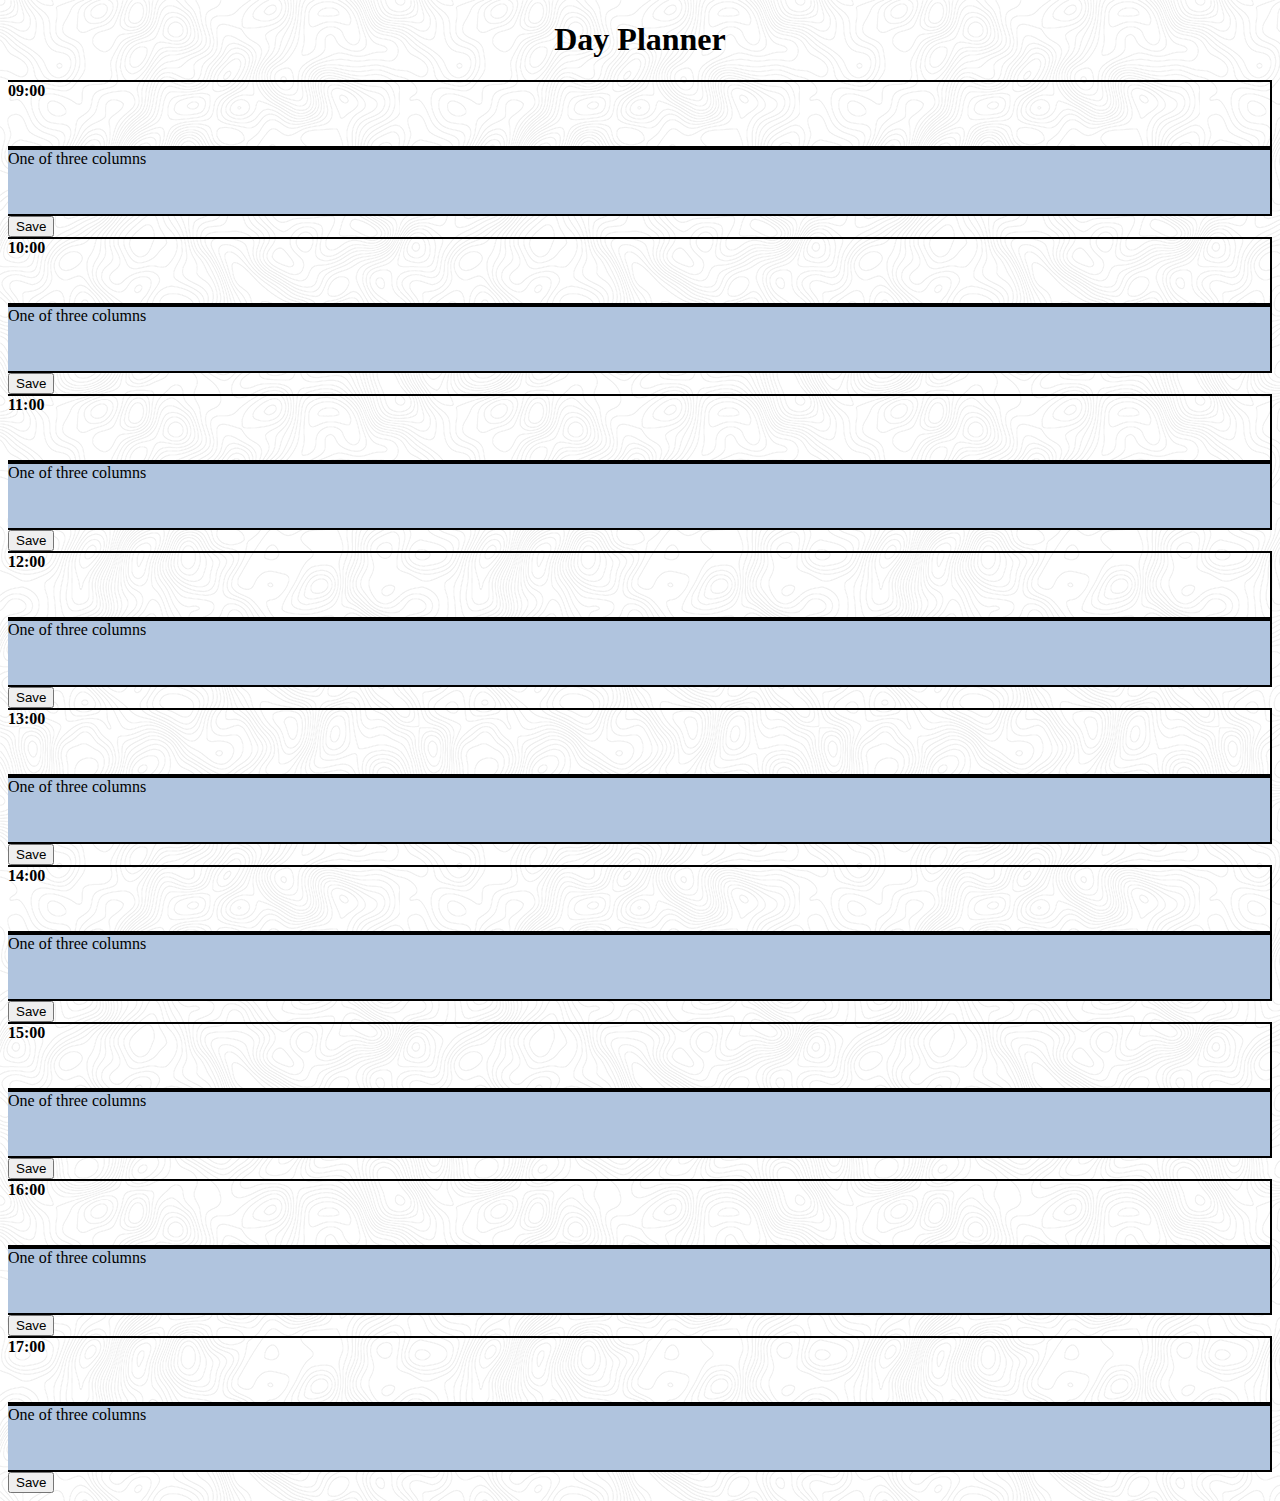
==== Index.html @ aeb80c32 "HTML & CSS pages created, with styles for static page and dynamic styles prepared, to be applied by " ====
<!DOCTYPE html>
    <head>
        <!-- Style sheet, boot strap for general styling/layout -->
        <link rel="stylesheet" href="https://stackpath.bootstrapcdn.com/bootstrap/4.4.0/css/bootstrap.min.css" integrity="sha384-SI27wrMjH3ZZ89r4o+fGIJtnzkAnFs3E4qz9DIYioCQ5l9Rd/7UAa8DHcaL8jkWt" crossorigin="anonymous">
        <link rel="stylesheet" type="text/css" href="Style.css">
    </head>
    <body>
            <div class="jumbotron header">
                    <h1 class="display-4">Day Planner</h1>
                    <p class="lead" id="currentTime"></p>
            </div>
            <div class="container">
                <div class="row">
                    <div class="col-sm-2 hour">
                        <time datetime="09:00">09:00</time>
                    </div>
                    <div class="col-sm task">
                    One of three columns
                    </div>
                    <div class="col-sm-2">
                        <button type="button" class="btn btn-primary btn-lg btn-block">Save</button>
                    </div>
                </div>
                <div class="row">
                    <div class="col-sm-2 hour">
                            <time datetime="10:00">10:00</time>
                    </div>
                    <div class="col-sm task">
                    One of three columns
                    </div>
                    <div class="col-sm-2">
                        <button type="button" class="btn btn-primary btn-lg btn-block">Save</button>
                    </div>
                </div>
                <div class="row">
                    <div class="col-sm-2 hour">
                            <time datetime="11:00">11:00</time>
                    </div>
                    <div class="col-sm task">
                    One of three columns
                    </div>
                    <div class="col-sm-2">
                        <button type="button" class="btn btn-primary btn-lg btn-block">Save</button>
                    </div>
                    </div>
                <div class="row">
                    <div class="col-sm-2 hour">
                            <time datetime="12:00">12:00</time>
                    </div>
                    <div class="col-sm task">
                    One of three columns
                    </div>
                    <div class="col-sm-2">
                        <button type="button" class="btn btn-primary btn-lg btn-block">Save</button>
                    </div>
                    </div>
                <div class="row">
                    <div class="col-sm-2 hour">
                            <time datetime="13:00">13:00</time>
                    </div>
                    <div class="col-sm task">
                    One of three columns
                    </div>
                    <div class="col-sm-2">
                        <button type="button" class="btn btn-primary btn-lg btn-block">Save</button>
                    </div>
                    </div>
                <div class="row">
                    <div class="col-sm-2 hour">
                            <time datetime="14:00">14:00</time>
                    </div>
                    <div class="col-sm task">
                    One of three columns
                    </div>
                    <div class="col-sm-2">
                        <button type="button" class="btn btn-primary btn-lg btn-block">Save</button>
                    </div>
                    </div>
                <div class="row">
                    <div class="col-sm-2 hour">
                            <time datetime="15:00">15:00</time>
                    </div>
                    <div class="col-sm task">
                    One of three columns
                    </div>
                    <div class="col-sm-2">
                        <button type="button" class="btn btn-primary btn-lg btn-block">Save</button>
                    </div>
                    </div>
                <div class="row">
                    <div class="col-sm-2 hour">
                            <time datetime="16:00">16:00</time>
                    </div>
                    <div class="col-sm task">
                    One of three columns
                    </div>
                    <div class="col-sm-2">
                        <button type="button" class="btn btn-primary btn-lg btn-block">Save</button>
                    </div>
                    </div>
                <div class="row">
                    <div class="col-sm-2 hour">
                            <time datetime="17:00">17:00</time>
                    </div>
                    <div class="col-sm task">
                    One of three columns
                    </div>
                    <div class="col-sm-2">
                        <button type="button" class="btn btn-primary btn-lg btn-block">Save</button>
                    </div>
                    </div>

            </div>
    <script src="Script.js"></script>        
    </body>
</html>
---- Style.css ----
/* styles needed
Dynamic styles
    1) Planner style - future time - green
    2) Planner style - current time - red
    3) Planner style - past time - grey
    4) Planner style - apointment - orange

All require the same basic styling, but change colours and font weights
Javascript will apply the styles 2, 3, & 4 dynamically

General Styles
    1) times (column 1)
    2) apointment field (column 2)
    3) save button (column 3)*/

/* General Styles */
.hour{
font-weight: bold;
border-style:solid;
border-width: 2px 2px 2px 0px;
height: 4em;
}

.task{
border-style:solid;
border-width: 2px 2px 2px 0px;
height: 4em;
background-color: lightsteelblue;
}

.header{
    text-align: center;
}

body{
    background-image: url("Assets/topography.png");
}

/* Dynamic styles, to be applied by Javascript */
.future{
border-style:solid;
border-width: 2px 2px 2px 0px;
height: 4em;
background-color: chartreuse;
}

.current{
border-style:solid;
border-width: 2px 2px 2px 0px;
height: 4em;
background-color: rgb(165, 1, 1);
}

.appointment{
border-style:solid;
border-width: 2px 2px 2px 0px;
height: 4em;
background-color: rgb(221, 164, 6);
}
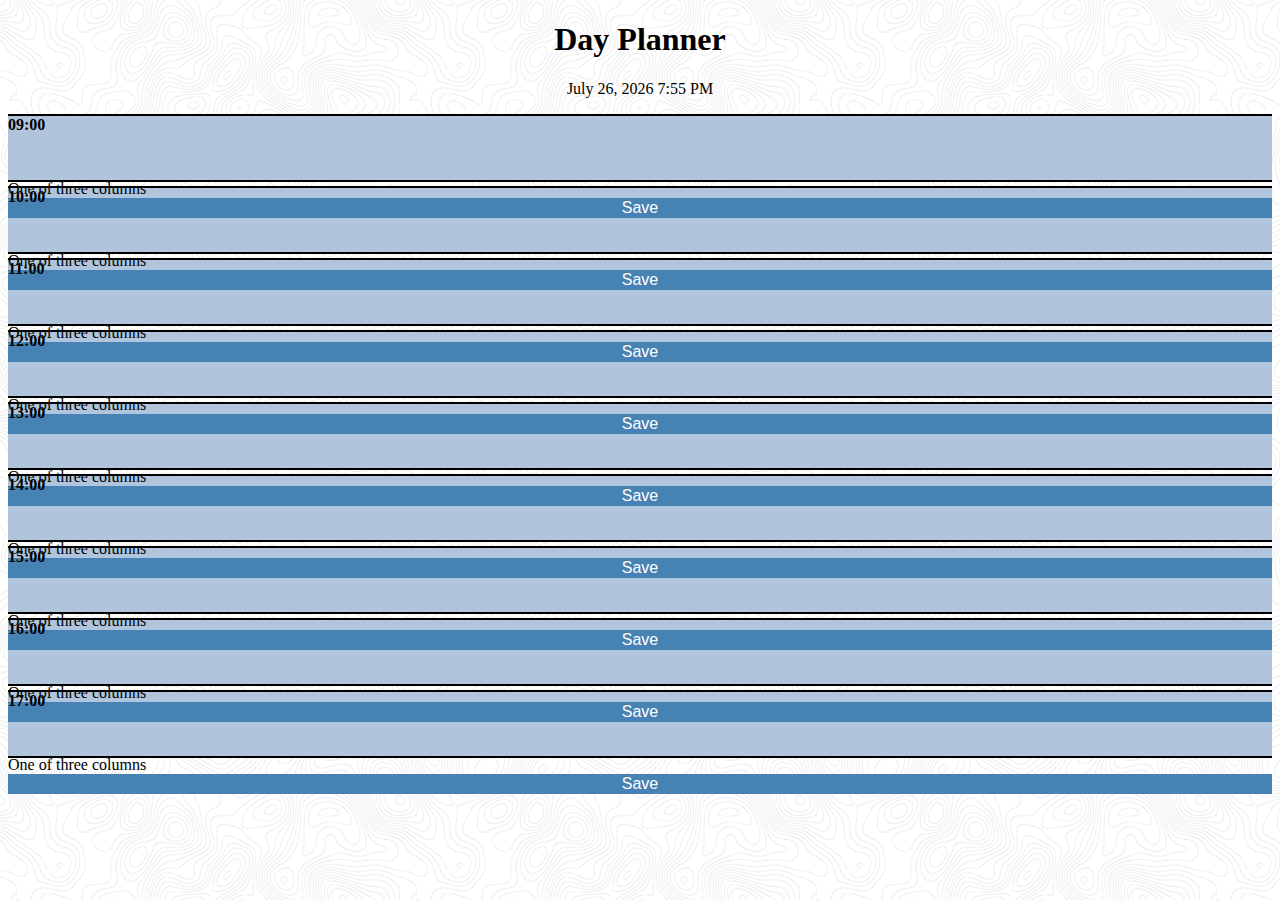
==== commit a6e25db1: "Created JS Script file, add Moment.js file, created dynamic moment styling" ====
--- a/Index.html
+++ b/Index.html
@@ -10,7 +10,7 @@
                     <p class="lead" id="currentTime"></p>
             </div>
             <div class="container">
-                <div class="row">
+                <div class="row" id="9am">
                     <div class="col-sm-2 hour">
                         <time datetime="09:00">09:00</time>
                     </div>
@@ -18,10 +18,10 @@
                     One of three columns
                     </div>
                     <div class="col-sm-2">
-                        <button type="button" class="btn btn-primary btn-lg btn-block">Save</button>
+                        <button type="button">Save</button>
                     </div>
                 </div>
-                <div class="row">
+                <div class="row" id="10am">
                     <div class="col-sm-2 hour">
                             <time datetime="10:00">10:00</time>
                     </div>
@@ -29,10 +29,10 @@
                     One of three columns
                     </div>
                     <div class="col-sm-2">
-                        <button type="button" class="btn btn-primary btn-lg btn-block">Save</button>
+                        <button type="button">Save</button>
                     </div>
                 </div>
-                <div class="row">
+                <div class="row" id="11am">
                     <div class="col-sm-2 hour">
                             <time datetime="11:00">11:00</time>
                     </div>
@@ -40,10 +40,10 @@
                     One of three columns
                     </div>
                     <div class="col-sm-2">
-                        <button type="button" class="btn btn-primary btn-lg btn-block">Save</button>
+                        <button type="button">Save</button>
                     </div>
                     </div>
-                <div class="row">
+                <div class="row" id="12am">
                     <div class="col-sm-2 hour">
                             <time datetime="12:00">12:00</time>
                     </div>
@@ -51,10 +51,10 @@
                     One of three columns
                     </div>
                     <div class="col-sm-2">
-                        <button type="button" class="btn btn-primary btn-lg btn-block">Save</button>
+                        <button type="button">Save</button>
                     </div>
                     </div>
-                <div class="row">
+                <div class="row" id="1pm">
                     <div class="col-sm-2 hour">
                             <time datetime="13:00">13:00</time>
                     </div>
@@ -62,10 +62,10 @@
                     One of three columns
                     </div>
                     <div class="col-sm-2">
-                        <button type="button" class="btn btn-primary btn-lg btn-block">Save</button>
+                        <button type="button">Save</button>
                     </div>
                     </div>
-                <div class="row">
+                <div class="row" id="2pm">
                     <div class="col-sm-2 hour">
                             <time datetime="14:00">14:00</time>
                     </div>
@@ -73,10 +73,10 @@
                     One of three columns
                     </div>
                     <div class="col-sm-2">
-                        <button type="button" class="btn btn-primary btn-lg btn-block">Save</button>
+                        <button type="button">Save</button>
                     </div>
                     </div>
-                <div class="row">
+                <div class="row" id="3pm">
                     <div class="col-sm-2 hour">
                             <time datetime="15:00">15:00</time>
                     </div>
@@ -84,10 +84,10 @@
                     One of three columns
                     </div>
                     <div class="col-sm-2">
-                        <button type="button" class="btn btn-primary btn-lg btn-block">Save</button>
+                        <button type="button">Save</button>
                     </div>
                     </div>
-                <div class="row">
+                <div class="row" id="4pm">
                     <div class="col-sm-2 hour">
                             <time datetime="16:00">16:00</time>
                     </div>
@@ -95,10 +95,10 @@
                     One of three columns
                     </div>
                     <div class="col-sm-2">
-                        <button type="button" class="btn btn-primary btn-lg btn-block">Save</button>
+                        <button type="button">Save</button>
                     </div>
                     </div>
-                <div class="row">
+                <div class="row" id="5pm">
                     <div class="col-sm-2 hour">
                             <time datetime="17:00">17:00</time>
                     </div>
@@ -106,11 +106,15 @@
                     One of three columns
                     </div>
                     <div class="col-sm-2">
-                        <button type="button" class="btn btn-primary btn-lg btn-block">Save</button>
+                        <button type="button">Save</button>
                     </div>
                     </div>
 
             </div>
-    <script src="Script.js"></script>        
+            <script type="text/javascript" src="https://cdnjs.cloudflare.com/ajax/libs/jquery/3.2.1/jquery.min.js"></script>
+            <script type="text/javascript" src="Moment.js"></script>
+            <script type="text/javascript" src="Script.js"></script>
+    
+            
     </body>
 </html>--- a/Style.css
+++ b/Style.css
@@ -17,15 +17,8 @@
 .hour{
 font-weight: bold;
 border-style:solid;
-border-width: 2px 2px 2px 0px;
+border-width: 0px 0px 0px 0px;
 height: 4em;
-}
-
-.task{
-border-style:solid;
-border-width: 2px 2px 2px 0px;
-height: 4em;
-background-color: lightsteelblue;
 }
 
 .header{
@@ -35,25 +28,49 @@
 body{
     background-image: url("Assets/topography.png");
 }
+button{
+    background-color: steelblue;
+    border:whitesmoke, 1px;
+    color: white;
+    text-align: center;
+    text-decoration: none;
+    font-size: 16px;
+    width: 100%;
+  }
+.col-sm-2{
+    padding: 0 0 0 0;
+}
+.col-sm{
+    padding: 0 0 0 0;
+}
 
 /* Dynamic styles, to be applied by Javascript */
 .future{
 border-style:solid;
-border-width: 2px 2px 2px 0px;
+border-width: 2px 0px 2px 0px;
 height: 4em;
 background-color: chartreuse;
+margin-top: 4px;
 }
 
 .current{
 border-style:solid;
-border-width: 2px 2px 2px 0px;
+border-width: 2px 0px 2px 0px;
 height: 4em;
 background-color: rgb(165, 1, 1);
+margin-top: 4px;
 }
-
+.past{
+border-style:solid;
+border-width: 2px 0px 2px 0px;
+height: 4em;
+background-color: lightsteelblue;
+margin-top: 4px;
+}
 .appointment{
 border-style:solid;
-border-width: 2px 2px 2px 0px;
+border-width: 2px 0px 2px 0px;
 height: 4em;
 background-color: rgb(221, 164, 6);
+margin-top: 4px;
 }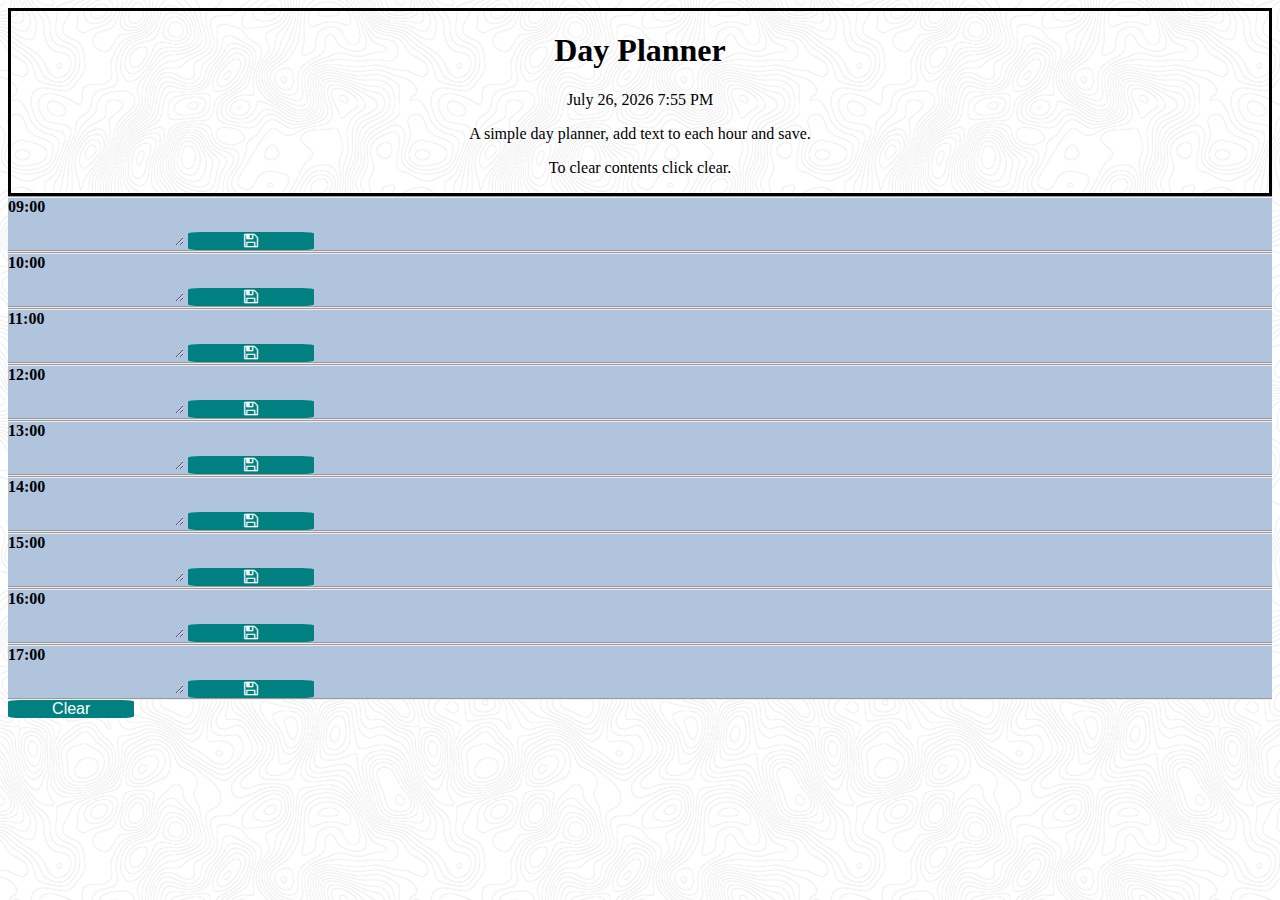
==== commit b108bf74: "To javescript: completed on click events and retrieving local storage. Add clear contents button. To" ====
--- a/Index.html
+++ b/Index.html
@@ -1,120 +1,100 @@
 <!DOCTYPE html>
     <head>
-        <!-- Style sheet, boot strap for general styling/layout -->
+        <!-- Style sheets-->
         <link rel="stylesheet" href="https://stackpath.bootstrapcdn.com/bootstrap/4.4.0/css/bootstrap.min.css" integrity="sha384-SI27wrMjH3ZZ89r4o+fGIJtnzkAnFs3E4qz9DIYioCQ5l9Rd/7UAa8DHcaL8jkWt" crossorigin="anonymous">
         <link rel="stylesheet" type="text/css" href="Style.css">
+        <link rel="stylesheet" href="https://cdnjs.cloudflare.com/ajax/libs/font-awesome/4.7.0/css/font-awesome.min.css">
     </head>
     <body>
-            <div class="jumbotron header">
-                    <h1 class="display-4">Day Planner</h1>
-                    <p class="lead" id="currentTime"></p>
+        <div class="jumbotron header">
+                <h1 class="display-4">Day Planner</h1>
+                <p class="lead" id="currentTime"></p>
+                <p>A simple day planner, add text to each hour and save.</P> 
+                <p>To clear contents click clear.</p>
+        </div>
+        <div class="container">
+
+            <div class="row" id="9am">
+                <div class="col-sm-2 hour">
+                    <time datetime="09:00">09:00</time>
+                </div>
+                <textarea class="col-sm todo-text"></textarea>
+                <button type="button" class="save"><i class="fa fa-save" style="color:white"></i></button>
             </div>
-            <div class="container">
-                <div class="row" id="9am">
-                    <div class="col-sm-2 hour">
-                        <time datetime="09:00">09:00</time>
-                    </div>
-                    <div class="col-sm task">
-                    One of three columns
-                    </div>
-                    <div class="col-sm-2">
-                        <button type="button">Save</button>
-                    </div>
+                    
+            <div class="row" id="10am">
+                <div class="col-sm-2 hour">
+                    <time datetime="10:00">10:00</time>
                 </div>
-                <div class="row" id="10am">
-                    <div class="col-sm-2 hour">
-                            <time datetime="10:00">10:00</time>
-                    </div>
-                    <div class="col-sm task">
-                    One of three columns
-                    </div>
-                    <div class="col-sm-2">
-                        <button type="button">Save</button>
-                    </div>
+                <textarea class="col-sm todo-text"></textarea>
+                <button type="button" class="save"><i class="fa fa-save" style="color:white"></i></button>
+            </div>
+
+
+            <div class="row" id="11am">
+                <div class="col-sm-2 hour">
+                    <time datetime="11:00">11:00</time>
                 </div>
-                <div class="row" id="11am">
-                    <div class="col-sm-2 hour">
-                            <time datetime="11:00">11:00</time>
-                    </div>
-                    <div class="col-sm task">
-                    One of three columns
-                    </div>
-                    <div class="col-sm-2">
-                        <button type="button">Save</button>
-                    </div>
-                    </div>
-                <div class="row" id="12am">
-                    <div class="col-sm-2 hour">
-                            <time datetime="12:00">12:00</time>
-                    </div>
-                    <div class="col-sm task">
-                    One of three columns
-                    </div>
-                    <div class="col-sm-2">
-                        <button type="button">Save</button>
-                    </div>
-                    </div>
-                <div class="row" id="1pm">
-                    <div class="col-sm-2 hour">
-                            <time datetime="13:00">13:00</time>
-                    </div>
-                    <div class="col-sm task">
-                    One of three columns
-                    </div>
-                    <div class="col-sm-2">
-                        <button type="button">Save</button>
-                    </div>
-                    </div>
-                <div class="row" id="2pm">
-                    <div class="col-sm-2 hour">
-                            <time datetime="14:00">14:00</time>
-                    </div>
-                    <div class="col-sm task">
-                    One of three columns
-                    </div>
-                    <div class="col-sm-2">
-                        <button type="button">Save</button>
-                    </div>
-                    </div>
-                <div class="row" id="3pm">
-                    <div class="col-sm-2 hour">
-                            <time datetime="15:00">15:00</time>
-                    </div>
-                    <div class="col-sm task">
-                    One of three columns
-                    </div>
-                    <div class="col-sm-2">
-                        <button type="button">Save</button>
-                    </div>
-                    </div>
-                <div class="row" id="4pm">
-                    <div class="col-sm-2 hour">
-                            <time datetime="16:00">16:00</time>
-                    </div>
-                    <div class="col-sm task">
-                    One of three columns
-                    </div>
-                    <div class="col-sm-2">
-                        <button type="button">Save</button>
-                    </div>
-                    </div>
-                <div class="row" id="5pm">
-                    <div class="col-sm-2 hour">
-                            <time datetime="17:00">17:00</time>
-                    </div>
-                    <div class="col-sm task">
-                    One of three columns
-                    </div>
-                    <div class="col-sm-2">
-                        <button type="button">Save</button>
-                    </div>
-                    </div>
+                <textarea class="col-sm todo-text"></textarea>
+                <button type="button" class="save"><i class="fa fa-save" style="color:white"></i></button>
+            </div>
 
+            <div class="row" id="12am">
+                <div class="col-sm-2 hour">
+                    <time datetime="12:00">12:00</time>
+                </div>
+                <textarea class="col-sm todo-text"></textarea>
+                <button type="button" class="save"><i class="fa fa-save" style="color:white"></i></button>
             </div>
-            <script type="text/javascript" src="https://cdnjs.cloudflare.com/ajax/libs/jquery/3.2.1/jquery.min.js"></script>
-            <script type="text/javascript" src="Moment.js"></script>
-            <script type="text/javascript" src="Script.js"></script>
-    
-            
+
+            <div class="row" id="1pm">
+                <div class="col-sm-2 hour">
+                    <time datetime="13:00">13:00</time>
+                </div>
+                <textarea class="col-sm todo-text"></textarea>
+                <button type="button" class="save"><i class="fa fa-save" style="color:white"></i></button>
+            </div>
+
+            <div class="row" id="2pm">
+                <div class="col-sm-2 hour">
+                    <time datetime="14:00">14:00</time>
+                </div>
+                <textarea class="col-sm todo-text"></textarea>
+                <button type="button" class="save"><i class="fa fa-save" style="color:white"></i></button>
+            </div>
+
+            <div class="row" id="3pm">
+                <div class="col-sm-2 hour">
+                    <time datetime="15:00">15:00</time>
+                </div>
+                <textarea class="col-sm todo-text"></textarea>
+                <button type="button" class="save"><i class="fa fa-save" style="color:white"></i></button>
+            </div>
+
+            <div class="row" id="4pm">
+                <div class="col-sm-2 hour">
+                    <time datetime="16:00">16:00</time>
+                </div>
+                <textarea class="col-sm todo-text"></textarea>
+                <button type="button" class="save"><i class="fa fa-save" style="color:white"></i></button>
+            </div>
+
+            <div class="row" id="5pm">
+                <div class="col-sm-2 hour">
+                    <time datetime="17:00">17:00</time>   
+                </div>
+                <textarea class="col-sm todo-text"></textarea>
+                <button type="button" class="save"><i class="fa fa-save" style="color:white"></i></button>
+            </div>
+
+        </div>
+            <div class="row">
+            <button type="button" class="clear">Clear</button>
+            </div>
+
+        <script type="text/javascript" src="https://cdnjs.cloudflare.com/ajax/libs/jquery/3.2.1/jquery.min.js"></script>
+        <script type="text/javascript" src="Moment.js"></script>
+        <script type="text/javascript" src="Script.js"></script>
+
     </body>
 </html>--- a/Style.css
+++ b/Style.css
@@ -3,74 +3,81 @@
     1) Planner style - future time - green
     2) Planner style - current time - red
     3) Planner style - past time - grey
-    4) Planner style - apointment - orange
 
 All require the same basic styling, but change colours and font weights
-Javascript will apply the styles 2, 3, & 4 dynamically
+Javascript will apply the styles dynamically
 
 General Styles
     1) times (column 1)
     2) apointment field (column 2)
-    3) save button (column 3)*/
-
+    3) save button (column 3)
+    4) Clear button
+    5) Bootstrap overirde styles
 /* General Styles */
 .hour{
 font-weight: bold;
-border-style:solid;
+border-style: groove;
 border-width: 0px 0px 0px 0px;
-height: 4em;
 }
 
 .header{
     text-align: center;
+    border-style: solid;
+    border:0, 0, 5px, 0;
 }
 
 body{
     background-image: url("Assets/topography.png");
 }
+
 button{
-    background-color: steelblue;
-    border:whitesmoke, 1px;
+    background-color: teal;
     color: white;
     text-align: center;
     text-decoration: none;
     font-size: 16px;
-    width: 100%;
+    width: 10%;
+    border-radius: 10%;
+    border: 0;
+    padding: 0;
   }
+
 .col-sm-2{
     padding: 0 0 0 0;
 }
+
 .col-sm{
     padding: 0 0 0 0;
 }
 
+.row{
+    margin: 0;
+}
+
+.todo-text{
+    background-color: transparent;
+    border: 0;
+}
+.clear{
+    margin-left: auto;
+    margin-right: auto;
+}
+
 /* Dynamic styles, to be applied by Javascript */
 .future{
-border-style:solid;
+border-style: groove;
 border-width: 2px 0px 2px 0px;
-height: 4em;
-background-color: chartreuse;
-margin-top: 4px;
+background-color: springgreen;
 }
 
 .current{
-border-style:solid;
+border-style: groove;
 border-width: 2px 0px 2px 0px;
-height: 4em;
-background-color: rgb(165, 1, 1);
-margin-top: 4px;
+background-color: tomato;
 }
+
 .past{
-border-style:solid;
+border-style: groove;
 border-width: 2px 0px 2px 0px;
-height: 4em;
 background-color: lightsteelblue;
-margin-top: 4px;
 }
-.appointment{
-border-style:solid;
-border-width: 2px 0px 2px 0px;
-height: 4em;
-background-color: rgb(221, 164, 6);
-margin-top: 4px;
-}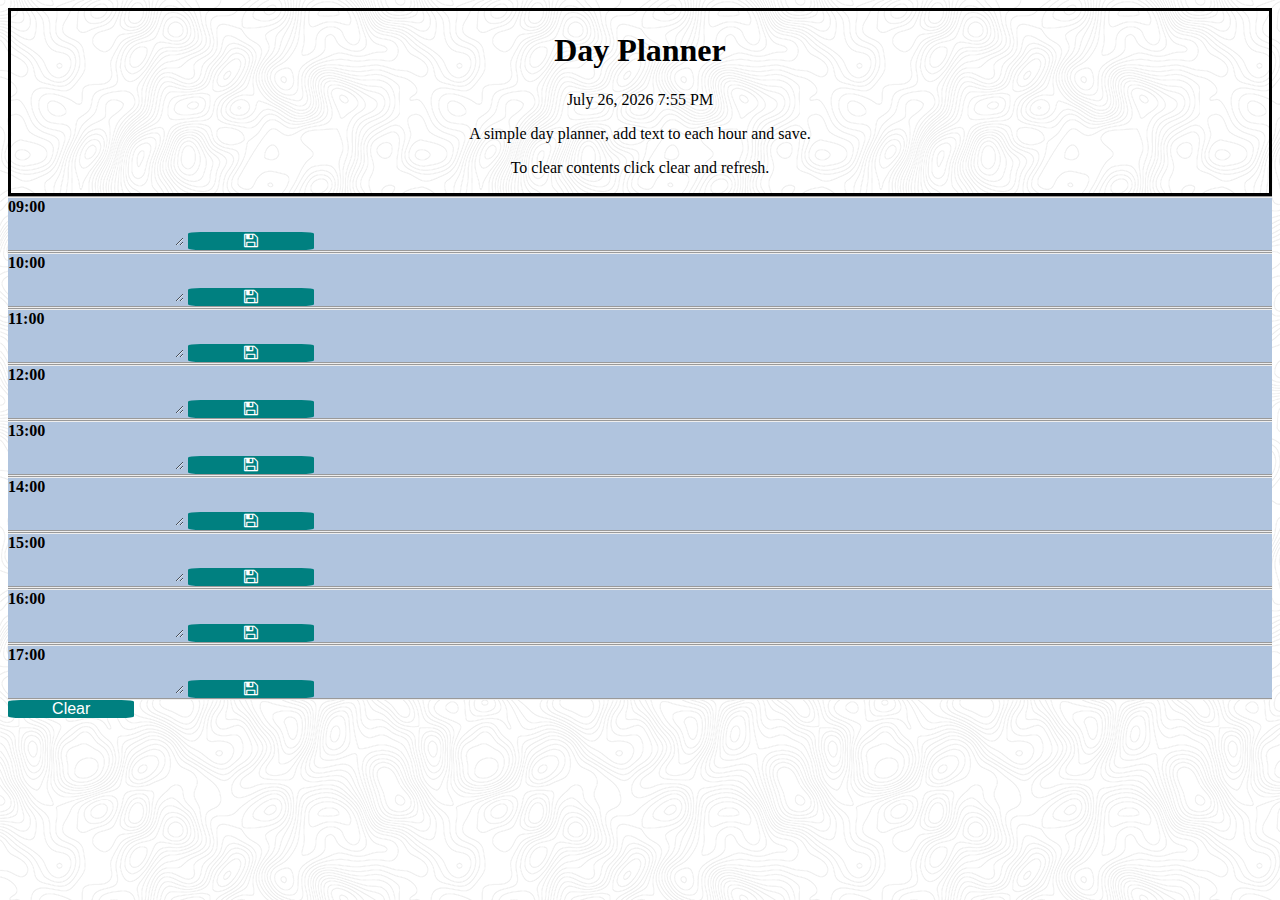
==== commit cc5e0d15: "updated read me with description of project/application" ====
--- a/Index.html
+++ b/Index.html
@@ -10,7 +10,7 @@
                 <h1 class="display-4">Day Planner</h1>
                 <p class="lead" id="currentTime"></p>
                 <p>A simple day planner, add text to each hour and save.</P> 
-                <p>To clear contents click clear.</p>
+                <p>To clear contents click clear and refresh.</p>
         </div>
         <div class="container">
 
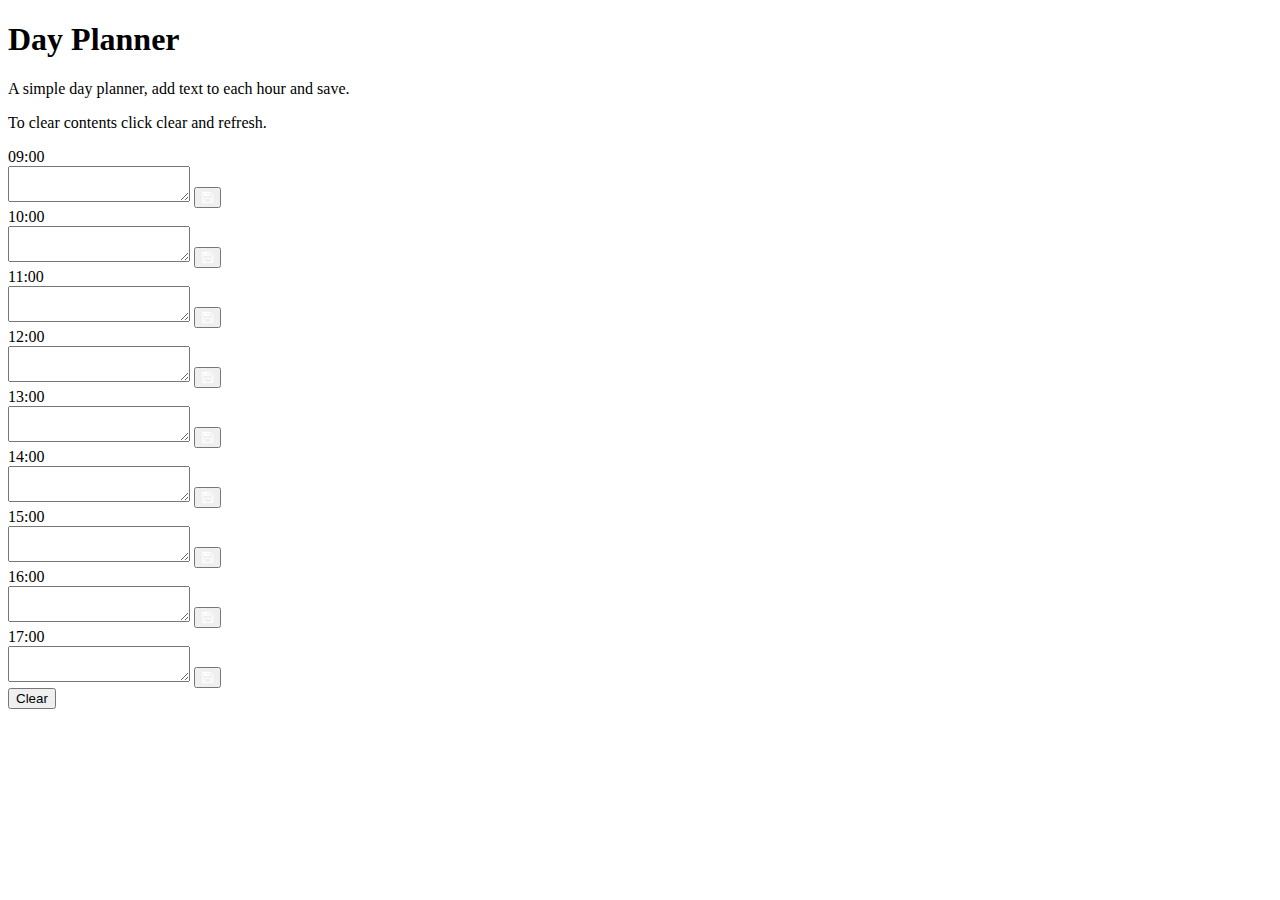
==== commit c29565d1: "changed index file to lower case I" ====
--- a/Index.html
+++ b/Index.html
@@ -2,7 +2,7 @@
     <head>
         <!-- Style sheets-->
         <link rel="stylesheet" href="https://stackpath.bootstrapcdn.com/bootstrap/4.4.0/css/bootstrap.min.css" integrity="sha384-SI27wrMjH3ZZ89r4o+fGIJtnzkAnFs3E4qz9DIYioCQ5l9Rd/7UAa8DHcaL8jkWt" crossorigin="anonymous">
-        <link rel="stylesheet" type="text/css" href="Style.css">
+        <link rel="stylesheet" type="text/css" href="style.css">
         <link rel="stylesheet" href="https://cdnjs.cloudflare.com/ajax/libs/font-awesome/4.7.0/css/font-awesome.min.css">
     </head>
     <body>
@@ -93,8 +93,8 @@
             </div>
 
         <script type="text/javascript" src="https://cdnjs.cloudflare.com/ajax/libs/jquery/3.2.1/jquery.min.js"></script>
-        <script type="text/javascript" src="Moment.js"></script>
-        <script type="text/javascript" src="Script.js"></script>
+        <script type="text/javascript" src="moment.js"></script>
+        <script type="text/javascript" src="script.js"></script>
 
     </body>
 </html>